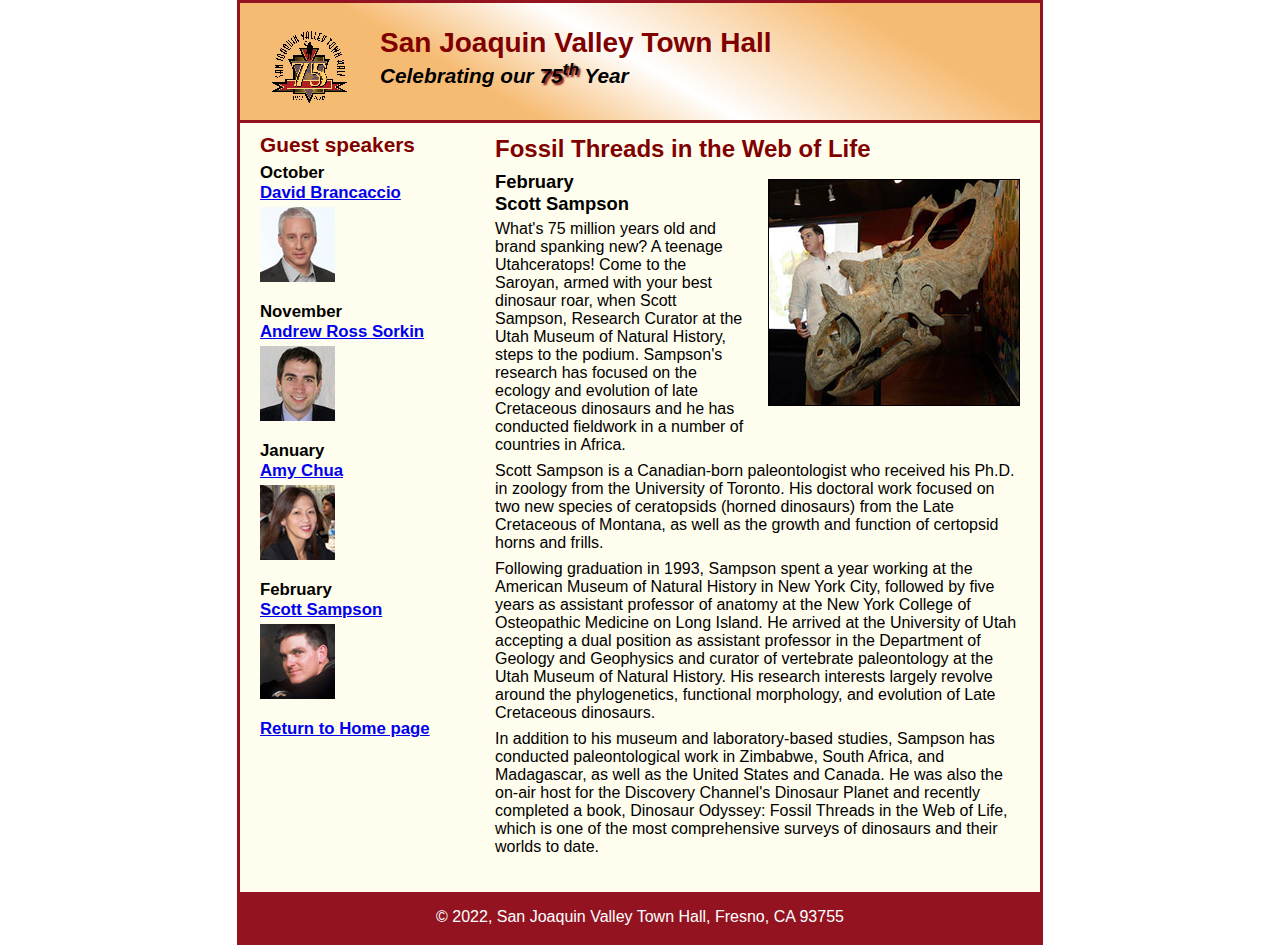
==== speakers/c6_sampson.html @ 51943c96 "Add files via upload" ====
<!DOCTYPE html>
<html lang="en">

<head>
	<meta charset="utf-8">
	<title>San Joaquin Valley Town Hall</title>
	<link rel="shortcut icon" href="../images/favicon.ico">
	<link rel="stylesheet" href="../styles/c6_speaker.css">
</head>

<body>
	<header>
		<img src="../images/town_hall_logo.gif" alt="Town Hall logo" height="80">
		<h2>San Joaquin Valley Town Hall</h2>
		<h3>Celebrating our <span class="shadow">75<sup>th</sup></span> Year</h3>
	</header>
	<main>
		<section>
			<h1>Fossil Threads in the Web of Life</h1>
			<article>
				<img src="../images/sampson_dinosaur.jpg" alt="Scott Sampson with dinosaur">
				<h2>February<br>Scott Sampson</h2>
				<p>What's 75 million years old and brand spanking new? A teenage Utahceratops! Come to the 
				   Saroyan, armed with your best dinosaur roar, when Scott Sampson, Research Curator at the 
				   Utah Museum of Natural History, steps to the podium. Sampson's research has focused on the 
				   ecology and evolution of late Cretaceous dinosaurs and he has conducted fieldwork in a number 
				   of countries in Africa.</p>
				<p>Scott Sampson is a Canadian-born paleontologist who received his Ph.D. in zoology from the 
				   University of Toronto. His doctoral work focused on two new species of ceratopsids (horned 
				   dinosaurs) from the Late Cretaceous of Montana, as well as the growth and function of certopsid 
				   horns and frills.</p>
				<p>Following graduation in 1993, Sampson spent a year working at the American Museum of Natural 
				   History in New York City, followed by five years as assistant professor of anatomy at the New 
				   York College of Osteopathic Medicine on Long Island. He arrived at the University of Utah 
				   accepting a dual position as assistant professor in the Department of Geology and Geophysics 
				   and curator of vertebrate paleontology at the Utah Museum of Natural History. His research 
				   interests largely revolve around the phylogenetics, functional morphology, and evolution of 
				   Late Cretaceous dinosaurs.</p>
				<p>In addition to his museum and laboratory-based studies, Sampson has conducted paleontological 
				   work in Zimbabwe, South Africa, and Madagascar, as well as the United States and Canada. He was 
				   also the on-air host for the Discovery Channel's Dinosaur Planet and recently completed a book, 
				   Dinosaur Odyssey: Fossil Threads in the Web of Life, which is one of the most 
				   comprehensive surveys of dinosaurs and their worlds to date.</p>
			</article>
		</section>
		
		<aside>
			<h2>Guest speakers</h2>
			<h3>October<br><a href="../speakers/brancaccio.html">David Brancaccio</a></h3>
			<img src="../images/brancaccio75.jpg" alt="David Brancaccio photo">
			<h3>November<br><a href="../speakers/sorkin.html">Andrew Ross Sorkin</a></h3>
			<img src="../images/sorkin75.jpg" alt="Andrew Ross Sorkin photo">
			<h3>January<br><a href="../speakers/chua.html">Amy Chua</a></h3>
			<img src="../images/chua75.jpg" alt="Amy Chua photo">
			<h3>February<br><a href="../speakers/c6_sampson.html">Scott Sampson</a></h3>
			<img src="../images/sampson75.jpg" alt="Scott Sampson photo">
			<h3><a href="../c6_index.html">Return to Home page</a></h3>
		</aside>
	</main>
	<footer>
		<p>&copy; 2022, San Joaquin Valley Town Hall, Fresno, CA 93755</p>
	</footer>
</body>
</html>
---- styles/c6_speaker.css ----
/* the styles for the elements */
* {
	margin: 0;
	padding: 0;
}
html {
	background-color: white;
}
body {
	font-family: Arial, Helvetica, sans-serif;
    font-size: 100%;
    width: 800px;
    margin: 0 auto;
    border: 3px solid #931420;
    background-color: #fffded;
}
a:focus, a:hover {
	font-style: italic;
}
/* the styles for the header */
header {
	padding: 1.5em 0 2em 0;
	border-bottom: 3px solid #931420;
		background-image: -moz-linear-gradient(
	    30deg, #f6bb73 0%, #f6bb73 30%, white 50%, #f6bb73 80%, #f6bb73 100%);
	background-image: -webkit-linear-gradient(
	    30deg, #f6bb73 0%, #f6bb73 30%, white 50%, #f6bb73 80%, #f6bb73 100%);
	background-image: -o-linear-gradient(
	    30deg, #f6bb73 0%, #f6bb73 30%, white 50%, #f6bb73 80%, #f6bb73 100%);
	background-image: linear-gradient(
	    30deg, #f6bb73 0%, #f6bb73 30%, white 50%, #f6bb73 80%, #f6bb73 100%);
}
header h2 {
	font-size: 175%;
	color: #800000;
}
header h3 {
	font-size: 130%;
	font-style: italic;
}
header img {
	float: left;
	padding: 0 30px;
}
.shadow {
	text-shadow: 2px 2px 2px #800000;
}
/* the styles for the section */
section {
	width: 525px;
	float: right;
	padding: 0 20px 20px 20px;
}
section h1 {
	font-size: 150%;
	padding: .5em 0 0 0;
	margin: 0;
	color: #800000;
}
section h2 {
	font-size: 115%;
	padding: 0 0 .25em 0;
}
section p {
	padding-bottom: .5em;
}
section blockquote {
	padding: 0 2em;
	font-style: italic;
}
section ul {
	padding: 0 0 .25em 1.25em;
}
section li {
	padding-bottom: .35em;
}

/* the styles for the article */
article {
	padding: .5em 0;
	float: right;
}
article h2 {
	padding-top: 0;
}
article h3 {
	font-size: 105%;
	padding-bottom: .25em;
}
article img {
	float: right;
	margin: .5em 0 2em 1em;
	border: 1px solid black;
}

/* the styles for the aside */
aside {
	width: 215px;
	float: right;
	padding: 0 0 20px 20px;
}
aside h2 {
	color: #800000;
	font-size: 130%;
	padding: .5em 0 .25em 0;
}
aside h3 {
	font-size: 105%;
	padding-bottom: .25em;
}
aside img {
	padding-bottom: 1em;
}

/* the styles for the footer */
footer {
	background-color: #931420;
	clear: both;

}
footer p {
	text-align: center;
	color: white;
	padding: 1em 0;
}
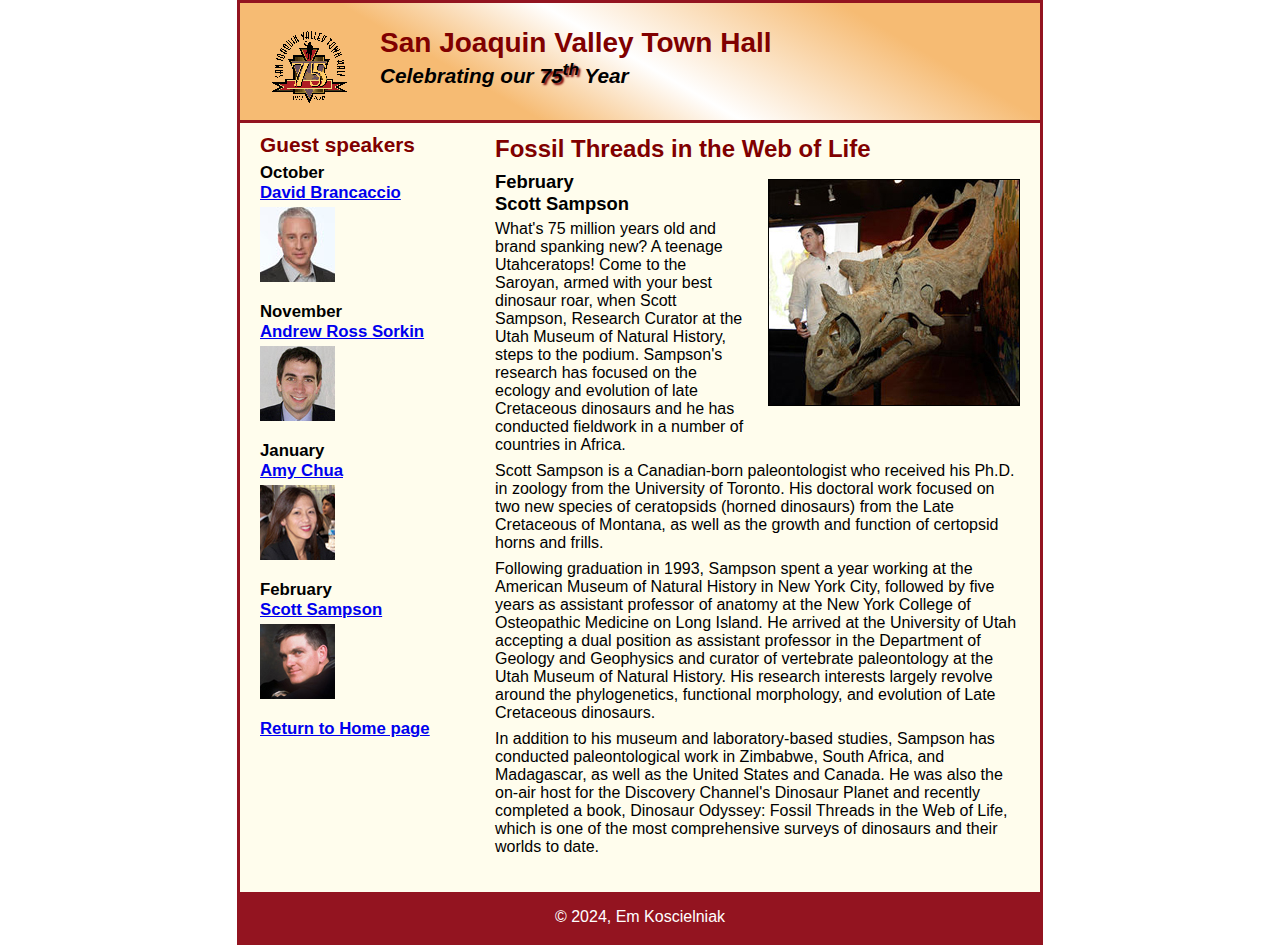
==== commit a9256f6b: "Update c6_sampson.html" ====
--- a/speakers/c6_sampson.html
+++ b/speakers/c6_sampson.html
@@ -58,7 +58,7 @@
 		</aside>
 	</main>
 	<footer>
-		<p>&copy; 2022, San Joaquin Valley Town Hall, Fresno, CA 93755</p>
+		<p>&copy; 2024, Em Koscielniak </p>
 	</footer>
 </body>
 </html>
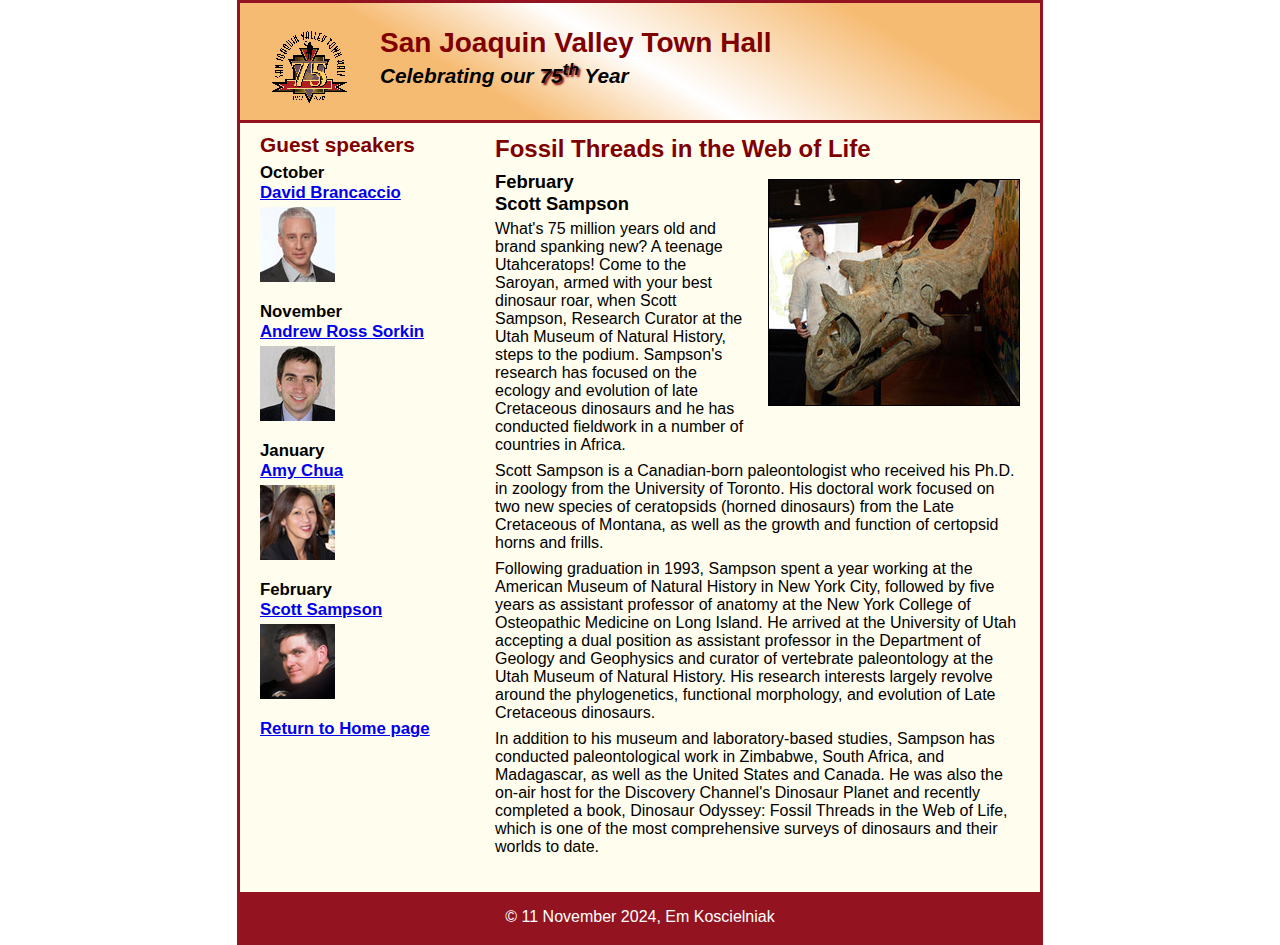
==== commit 619badac: "Update c6_sampson.html" ====
--- a/speakers/c6_sampson.html
+++ b/speakers/c6_sampson.html
@@ -58,7 +58,7 @@
 		</aside>
 	</main>
 	<footer>
-		<p>&copy; 2024, Em Koscielniak </p>
+		<p>&copy; 11 November 2024, Em Koscielniak </p>
 	</footer>
 </body>
 </html>
